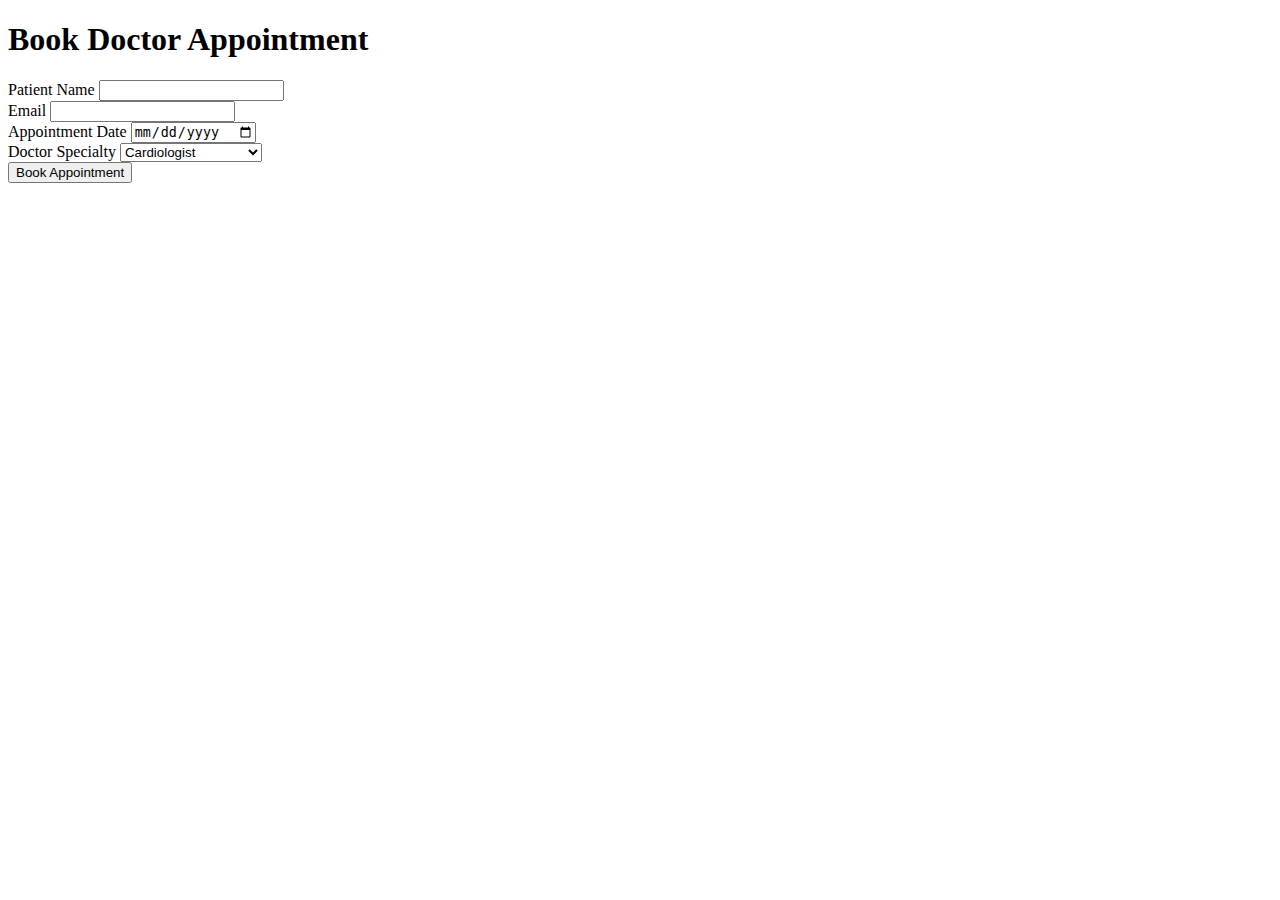
==== book-doctor/index.html @ 2680ea5a "i just created a new index file" ====
<!DOCTYPE html>
<html lang="en">
  <head>
    <meta charset="UTF-8" />
    <meta name="viewport" content="width=device-width, initial-scale=1.0" />
    <title>Book Doctor</title>
    <link rel="stylesheet" href="index.css" />
  </head>
  <body>
    <div class="container">
      <h1>Book Doctor Appointment</h1>
      <form class="book-form">
        <div class="form-group">
          <label for="patientName">Patient Name</label>
          <input type="text" id="patientName" name="patientName" required />
        </div>
        <div class="form-group">
          <label for="patientEmail">Email</label>
          <input type="email" id="patientEmail" name="patientEmail" required />
        </div>
        <div class="form-group">
          <label for="appointmentDate">Appointment Date</label>
          <input
            type="date"
            id="appointmentDate"
            name="appointmentDate"
            required
          />
        </div>
        <div class="form-group">
          <label for="doctorSpecialty">Doctor Specialty</label>
          <select id="doctorSpecialty" name="doctorSpecialty" required>
            <option value="Cardiologist">Cardiologist</option>
            <option value="Dermatologist">Dermatologist</option>
            <option value="Orthopedic Surgeon">Orthopedic Surgeon</option>
            <option value="Pediatrician">Pediatrician</option>
          </select>
        </div>
        <div class="form-group">
          <button type="submit" class="btn-submit">Book Appointment</button>
        </div>
      </form>
    </div>
  </body>
</html>
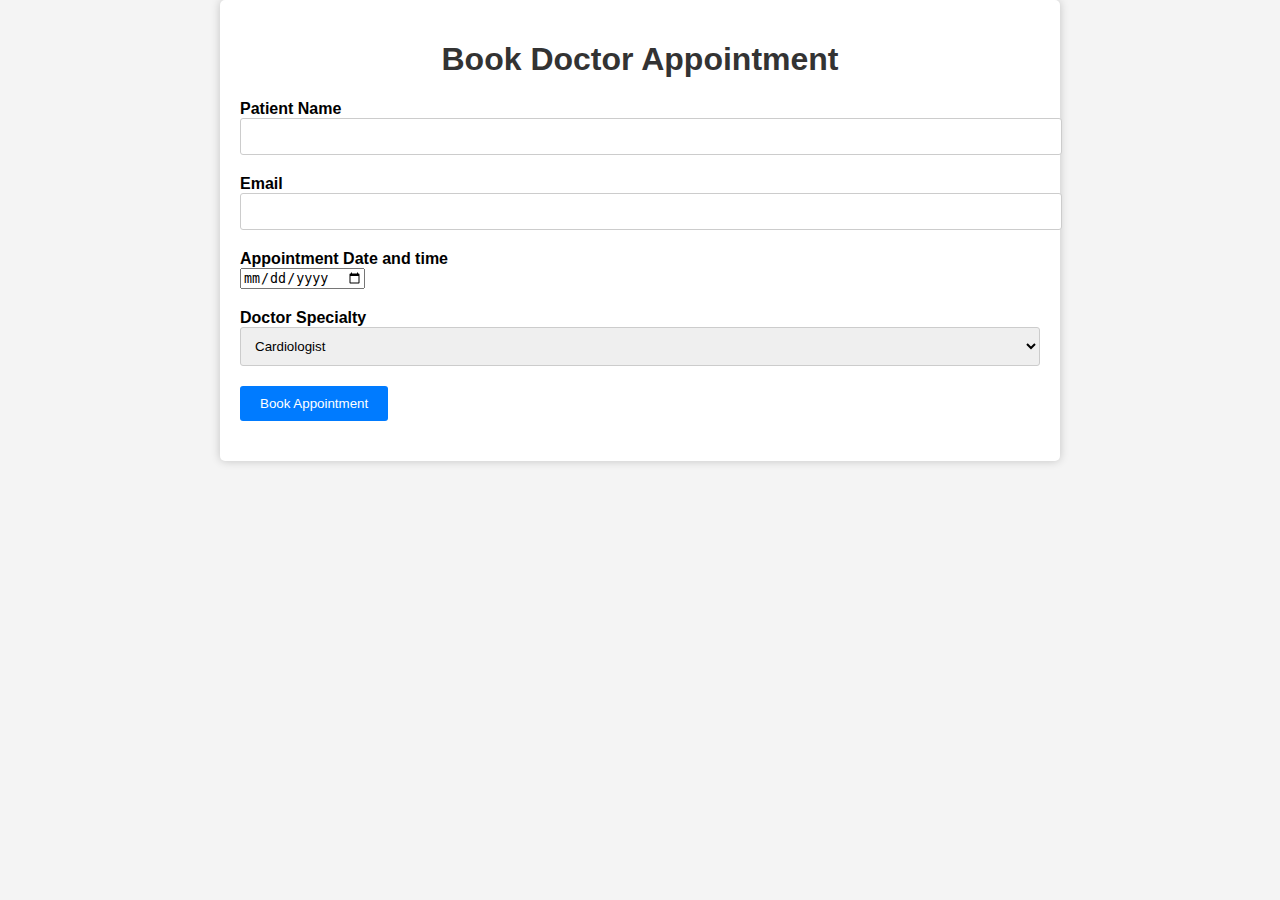
==== commit 46b39c5f: "i create and uodated all the files for doctor booking" ====
--- a/book-doctor/index.html
+++ b/book-doctor/index.html
@@ -19,7 +19,7 @@
           <input type="email" id="patientEmail" name="patientEmail" required />
         </div>
         <div class="form-group">
-          <label for="appointmentDate">Appointment Date</label>
+          <label for="appointmentDate">Appointment Date and time</label>
           <input
             type="date"
             id="appointmentDate"
--- a/book-doctor/index.css
+++ b/book-doctor/index.css
@@ -0,0 +1,55 @@
+body {
+  font-family: Arial, sans-serif;
+  background-color: #f4f4f4;
+  margin: 0;
+  padding: 0;
+}
+
+.container {
+  max-width: 800px;
+  margin: 0 auto;
+  padding: 20px;
+  background-color: #fff;
+  box-shadow: 0 0 10px rgba(0, 0, 0, 0.2);
+  border-radius: 5px;
+}
+
+h1 {
+  text-align: center;
+  color: #333;
+}
+
+.book-form {
+  margin-top: 20px;
+}
+
+.form-group {
+  margin-bottom: 20px;
+}
+
+label {
+  font-weight: bold;
+  display: block;
+}
+
+input[type="text"],
+input[type="email"],
+select {
+  width: 100%;
+  padding: 10px;
+  border: 1px solid #ccc;
+  border-radius: 3px;
+}
+
+.btn-submit {
+  background-color: #007bff;
+  color: #fff;
+  padding: 10px 20px;
+  border: none;
+  border-radius: 3px;
+  cursor: pointer;
+}
+
+.btn-submit:hover {
+  background-color: #0056b3;
+}
